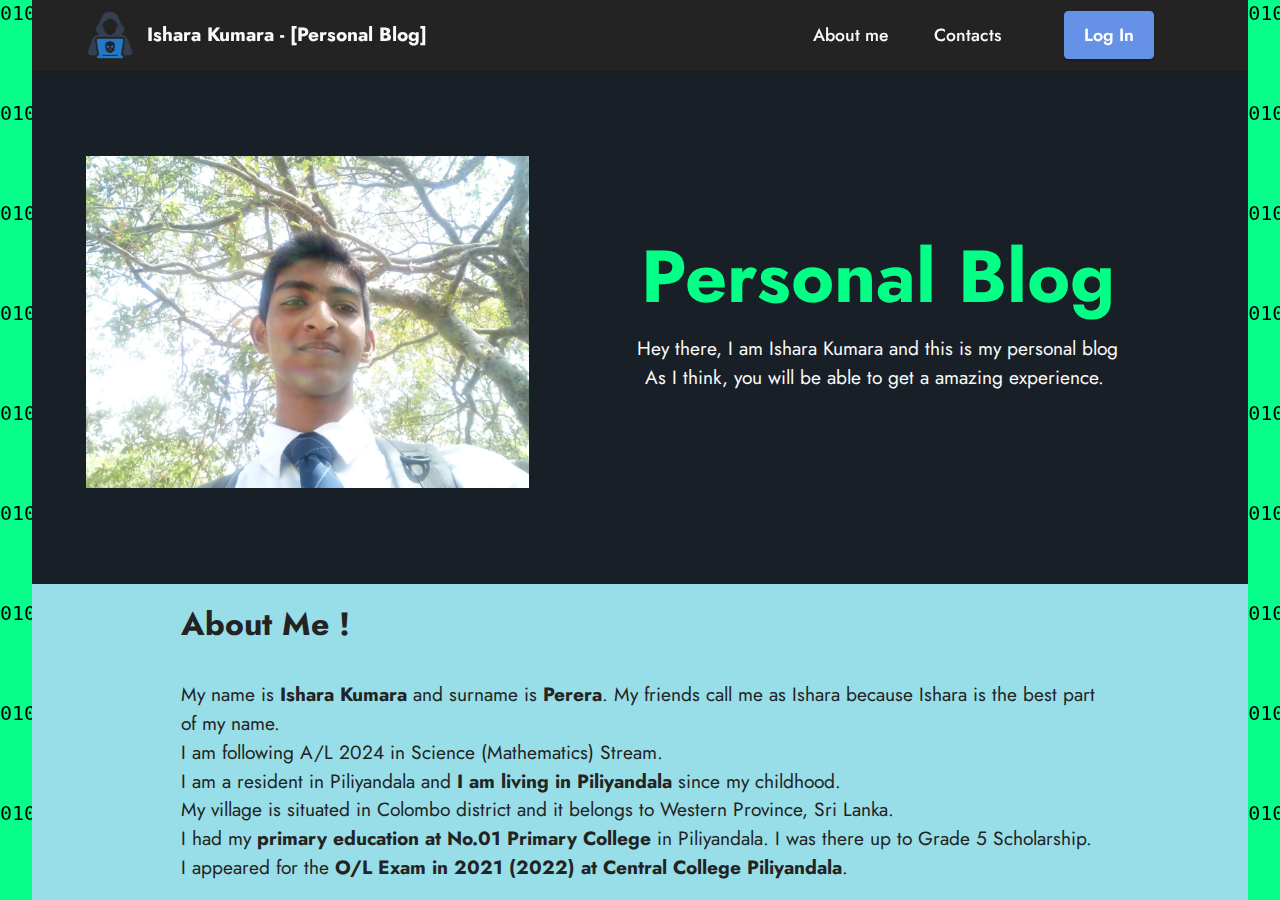
==== index.html @ 41aa9fe4 "Add files via upload" ====
<!DOCTYPE html>

<html>
<head>
	
<meta name="viewport" content="width=device-width, initial-scale=1">
</head>

<title>IK Personal Blog</title>
	<style>






		/* Styling for the loading animation overlay */
.loading-overlay {
  position: fixed;
  top: 0;
  left: 0;
  width: 100%;
  height: 100%;
  background-color: #ffffff;
  z-index: 9999;
  display: flex;
  align-items: center;
  justify-content: center;
background-color: #191f26;
}

.loading-animation {
  position: relative;
  width: 100%;
  height: 100%;
  max-width: 100vw;
  max-height: 100vh;
  display: flex;
  justify-content: center;
  align-items: center;
}

.loading-animation img {
  max-width: 100%;
  max-height: 100%;
}



		@keyframes spin {
			0% { transform: rotate(0deg); }
			100% { transform: rotate(360deg); }
		}

body {
		  background-color: #020000;
		}

body {
			background-color: #06ff8b;
			background-image: url('data:image/svg+xml;utf8,<svg xmlns="http://www.w3.org/2000/svg" width="100" height="100"><text x="0" y="20" style="font-size: 20px; font-family: monospace;">01010101010101010101</text></svg>');
			background-size: 100px 100px;
			background-repeat: repeat;
			background-position: 0 0;
			animation: float 0.1s linear infinite;
		}

		@keyframes float {
			0% {
				background-position: 0 0;
			}
			100% {
				background-position: 100px 100px;
			}
		}
		iframe {
			position: absolute;
			top: 0;
			left: 0;
			right: 0;
			bottom: 0;
			width: 95%;
    display: block;
    margin: 0 auto;
			height: 100%;
			border: none;
		}

		#ip-details {
      background-color: #fff;
      border: 1px solid #ccc;
      box-shadow: 0 2px 4px rgba(0,0,0,0.2);
      width: 300px;
      padding: 20px;
      margin: 0 auto;
      margin-top: 50px;
      text-align: center;
      font-size: 18px;
    }
    
    #ip-details p {
      margin: 0;
      padding: 0;
      margin-bottom: 10px;
    }
    
    #ip-details .label {
      font-weight: bold;
    }






<meta name="viewport" content="width=device-width, initial-scale=1">


	</style>
</head>
<body>
	<script src="https://cdn.commoninja.com/sdk/latest/commonninja.js" defer></script>
	<div class="commonninja_component pid-ae808cbf-0814-4cf2-9e2b-e33407053910"></div>
	
	<!-- Loading animation overlay -->
	<div class="loading-overlay">
		<div class="loading-animation">
  <img src="load.gif" alt="Loading...">


</div>

	</div>

	<!-- Your webpage content -->








<div>
<iframe src="index2.html" scrolling="yes" ></iframe>
</div>

	<!-- JavaScript code to hide the overlay when the webpage is loaded -->
	<script>
		window.addEventListener('load', function() {
			document.querySelector('.loading-overlay').style.display = 'none';
		});
// Retrieve IP details using ipinfo.io API
fetch('https://ipinfo.io/json')
		  .then(response => response.json())
		  .then(data => {
			// Update HTML with IP details
			document.getElementById('ip-address').textContent = data.ip;
			document.getElementById('hostname').textContent = data.hostname;
			document.getElementById('city').textContent = data.city;
			document.getElementById('region').textContent = data.region;
			document.getElementById('country').textContent = data.country;
			document.getElementById('postal-code').textContent = data.postal;
		  });

	</script>
	
</body>
</html>
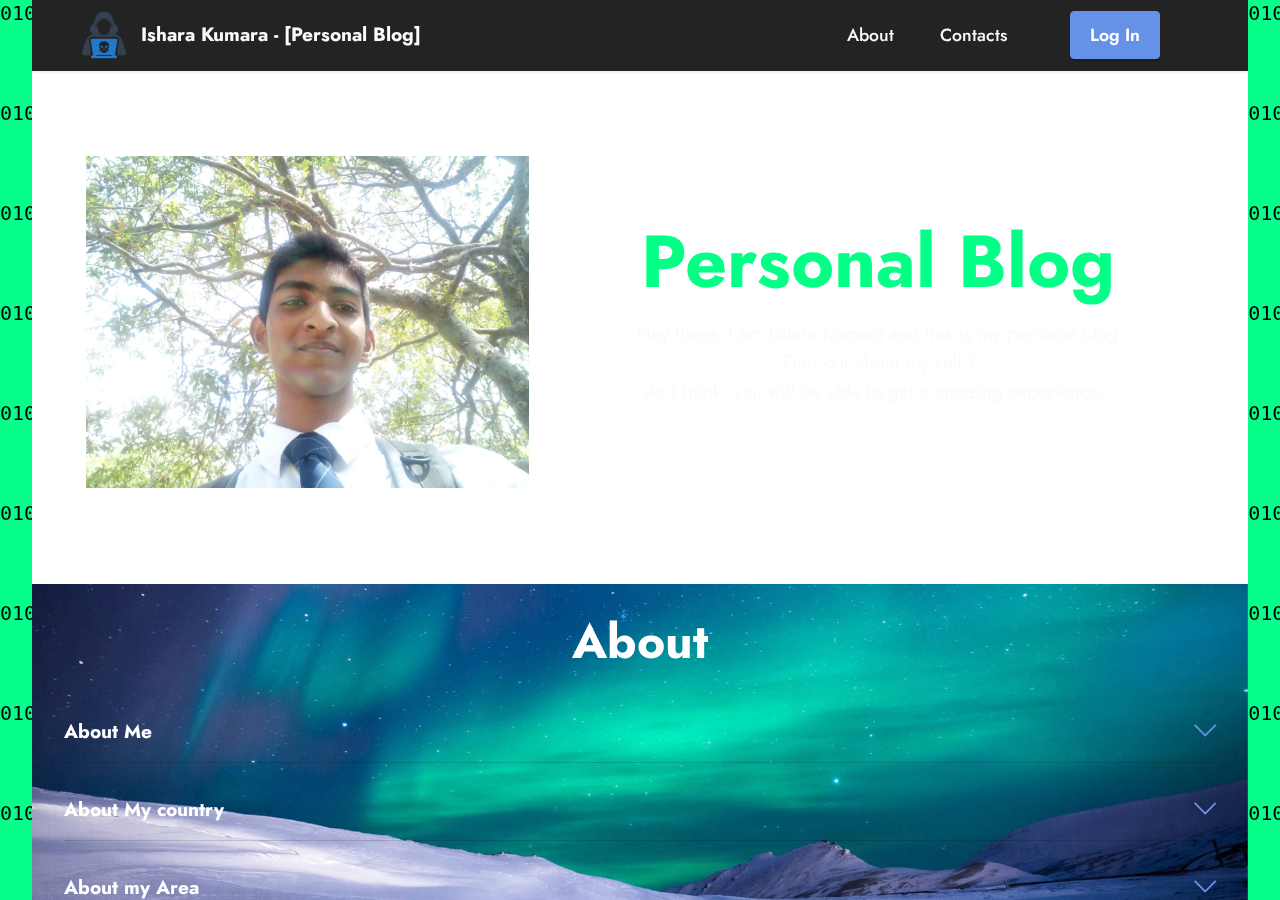
==== commit 7ab56015: "Add files via upload" ====
--- a/index.html
+++ b/index.html
@@ -119,8 +119,7 @@
 	</style>
 </head>
 <body>
-	<script src="https://cdn.commoninja.com/sdk/latest/commonninja.js" defer></script>
-	<div class="commonninja_component pid-ae808cbf-0814-4cf2-9e2b-e33407053910"></div>
+	
 	
 	<!-- Loading animation overlay -->
 	<div class="loading-overlay">
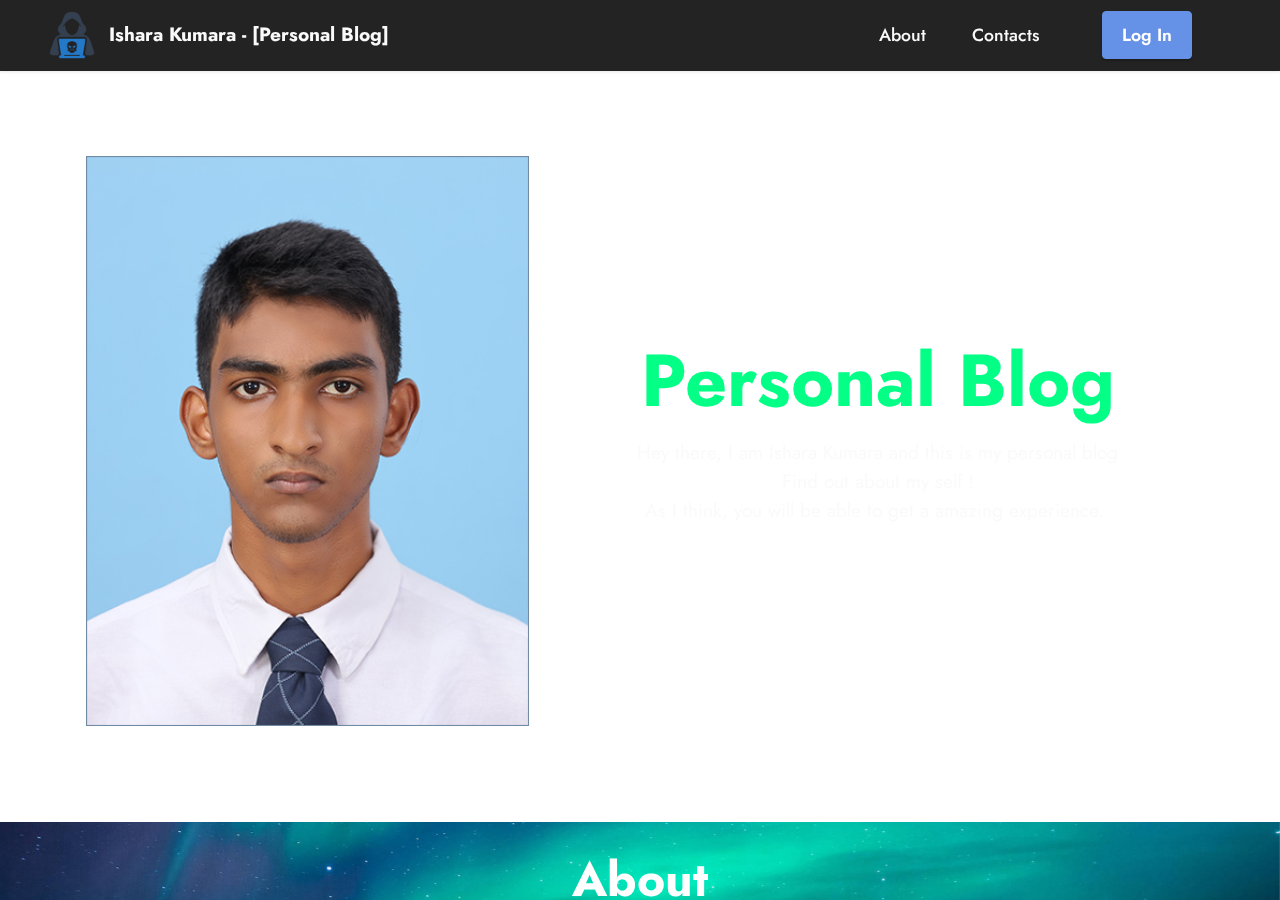
==== commit 4266d5e9: "Update index.html" ====
--- a/index.html
+++ b/index.html
@@ -2,11 +2,77 @@
 
 <html>
 <head>
-	
-<meta name="viewport" content="width=device-width, initial-scale=1">
+	<script>
+    // Disable right-click menu
+    window.addEventListener('contextmenu', function (e) {
+      e.preventDefault();
+    });
+
+    // Disable inspect feature
+    window.addEventListener('keydown', function (e) {
+      if (e.key === 'F12' || (e.ctrlKey && e.shiftKey && e.key === 'I')) {
+        e.preventDefault();
+      }
+    });
+  </script>
+	
+	<meta charset="UTF-8">
+	<meta http-equiv="X-UA-Compatible" content="IE=edge">
+	<meta name="generator" content="Mobirise v5.7.8, mobirise.com">
+	<meta name="twitter:card" content="summary_large_image"/>
+	<meta name="twitter:image:src" content="assets/images/index2-meta.png">
+	<meta property="og:image" content="assets/images/index2-meta.png">
+	<meta name="twitter:title" content="Ishara Kumara - [Personal Blog]">
+	<meta name="viewport" content="width=device-width, initial-scale=1, minimum-scale=1">
+	<link rel="shortcut icon" href="assets/images/hacker-png-clipart.png" type="image/x-icon">
+	<meta name="description" content="This is my personal blog on the internet.">
+	
+	<title>Ishara Kumara - [Personal Blog]</title>
+	<script>
+window.Papercups = {
+  config: {
+    token: "fad2cd0f-b2b1-4358-af0d-d7e4b0f154f9",
+    inbox: "516e5511-8be2-496d-8e43-dddda8f2793d",
+    title: "Welcome to Ishara Kumara's Place",
+    subtitle: "Ask us anything in the chat window below 😊",
+    primaryColor: "#abb8c3",
+    greeting: "Hollow 😊, How can i help you",
+    newMessagePlaceholder: "Start typing...",
+    showAgentAvailability: false,
+    agentAvailableText: "We're online right now!",
+    agentUnavailableText: "We're away at the moment.",
+    requireEmailUpfront: false,
+    iconVariant: "outlined",
+    baseUrl: "https://app.papercups.io"
+    // Optionally include data about your customer here to identify them
+    // customer: {
+    //   name: __CUSTOMER__.name,
+    //   email: __CUSTOMER__.email,
+    //   external_id: __CUSTOMER__.id,
+    //   metadata: {
+    //     plan: "premium"
+    //   }
+    // }
+  },
+};
+</script>
+<script
+  type="text/javascript"
+  async
+  defer
+  src="https://app.papercups.io/widget.js"
+></script>
+<script
+  type="text/javascript"
+  async
+  defer
+  src="https://app.papercups.io/storytime.js"
+></script>
+
+
 </head>
 
-<title>IK Personal Blog</title>
+
 	<style>
 
 
@@ -58,7 +124,7 @@
 
 body {
 			background-color: #06ff8b;
-			background-image: url('data:image/svg+xml;utf8,<svg xmlns="http://www.w3.org/2000/svg" width="100" height="100"><text x="0" y="20" style="font-size: 20px; font-family: monospace;">01010101010101010101</text></svg>');
+			;
 			background-size: 100px 100px;
 			background-repeat: repeat;
 			background-position: 0 0;
@@ -79,7 +145,7 @@
 			left: 0;
 			right: 0;
 			bottom: 0;
-			width: 95%;
+			width: 100%;
     display: block;
     margin: 0 auto;
 			height: 100%;
